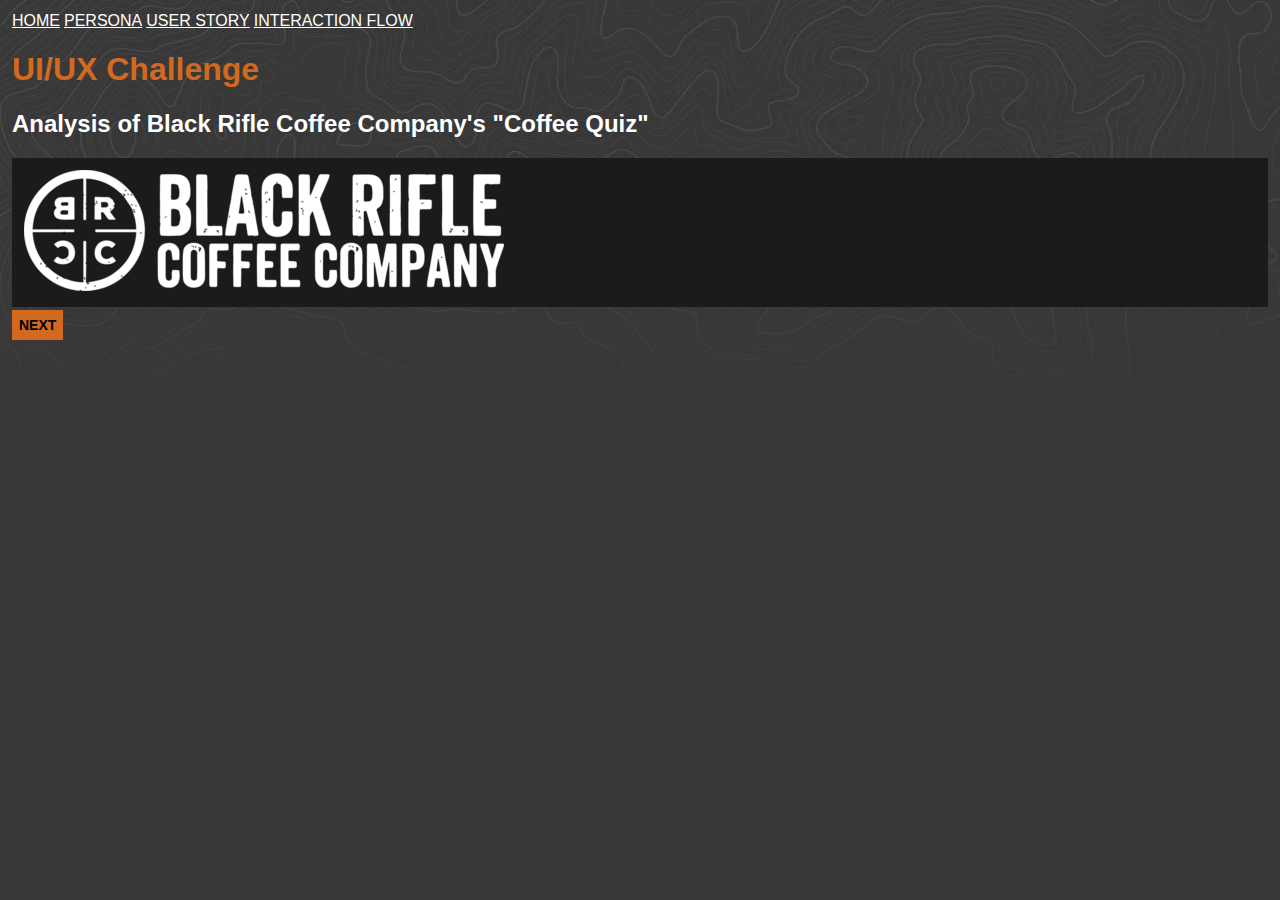
==== index.html @ 346d612f "initial commit" ====
<!DOCTYPE html>
<html lang="en">
<head>
    <meta charset="UTF-8">
    <title>UI/UX Challenge</title>
    <link rel="stylesheet" href="styles.css" type="text/css" />
</head>
<body class="bodyStyle">
    <div>
        <nav><a href="index.html">HOME</a> <a href="persona.html">PERSONA</a> <a href="user-story.html">USER STORY</a> <a href="interaction-flow.html">INTERACTION FLOW</a></nav>
    </div>
    <div class="topDiv">
        <h1 style="color: chocolate;">UI/UX Challenge</h1>
        <h2>Analysis of Black Rifle Coffee Company's "Coffee Quiz"</h2>
        <div style="background-color: #1b1b1b; padding:12px;"><a href="https://www.blackriflecoffee.com/" target="_blank"><img src="./images/brcc-logo_large.png" /></a></div>
        <a class="nav" href="persona.html">NEXT</a>
    </div>

</body>
</html>
---- styles.css ----
.bodyStyle {
    background: #383838 url("./images/brcc_bg.png") no-repeat right top;
    margin: 12px;
}

h1, h2, h3, h4, h5, h6, p, span, li, a {
    font-family: "Gill Sans", sans-serif;
    color: white;
}

a.nav {
    background-color: chocolate;
    display: inline-block;
    border: none;
    padding:7px;
    margin-top:3px;
    text-align: center;
    text-decoration: none;
    font-family: "Gill Sans", sans-serif;
    font-size: 14px;
    font-weight: bold;
    color: black;
}

a.nav:hover {
    color: black;
    text-decoration: none;
    background-color: #ffffff;
}
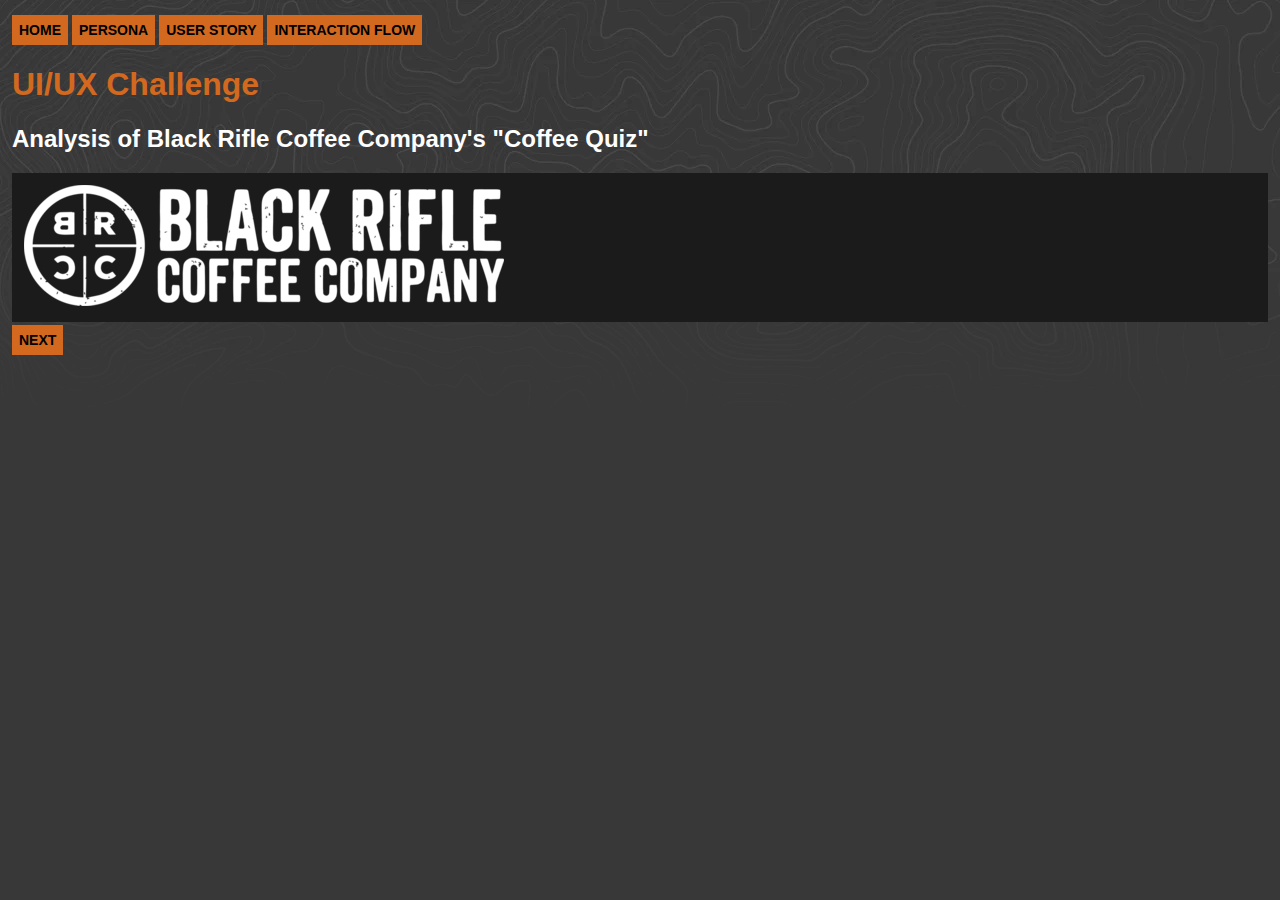
==== commit eb2caaac: "initial commit" ====
--- a/index.html
+++ b/index.html
@@ -7,7 +7,7 @@
 </head>
 <body class="bodyStyle">
     <div>
-        <nav><a href="index.html">HOME</a> <a href="persona.html">PERSONA</a> <a href="user-story.html">USER STORY</a> <a href="interaction-flow.html">INTERACTION FLOW</a></nav>
+        <nav><a class="nav" href="index.html">HOME</a> <a class="nav" href="persona.html">PERSONA</a> <a class="nav" href="user-story.html">USER STORY</a> <a class="nav" href="interaction-flow.html">INTERACTION FLOW</a></nav>
     </div>
     <div class="topDiv">
         <h1 style="color: chocolate;">UI/UX Challenge</h1>
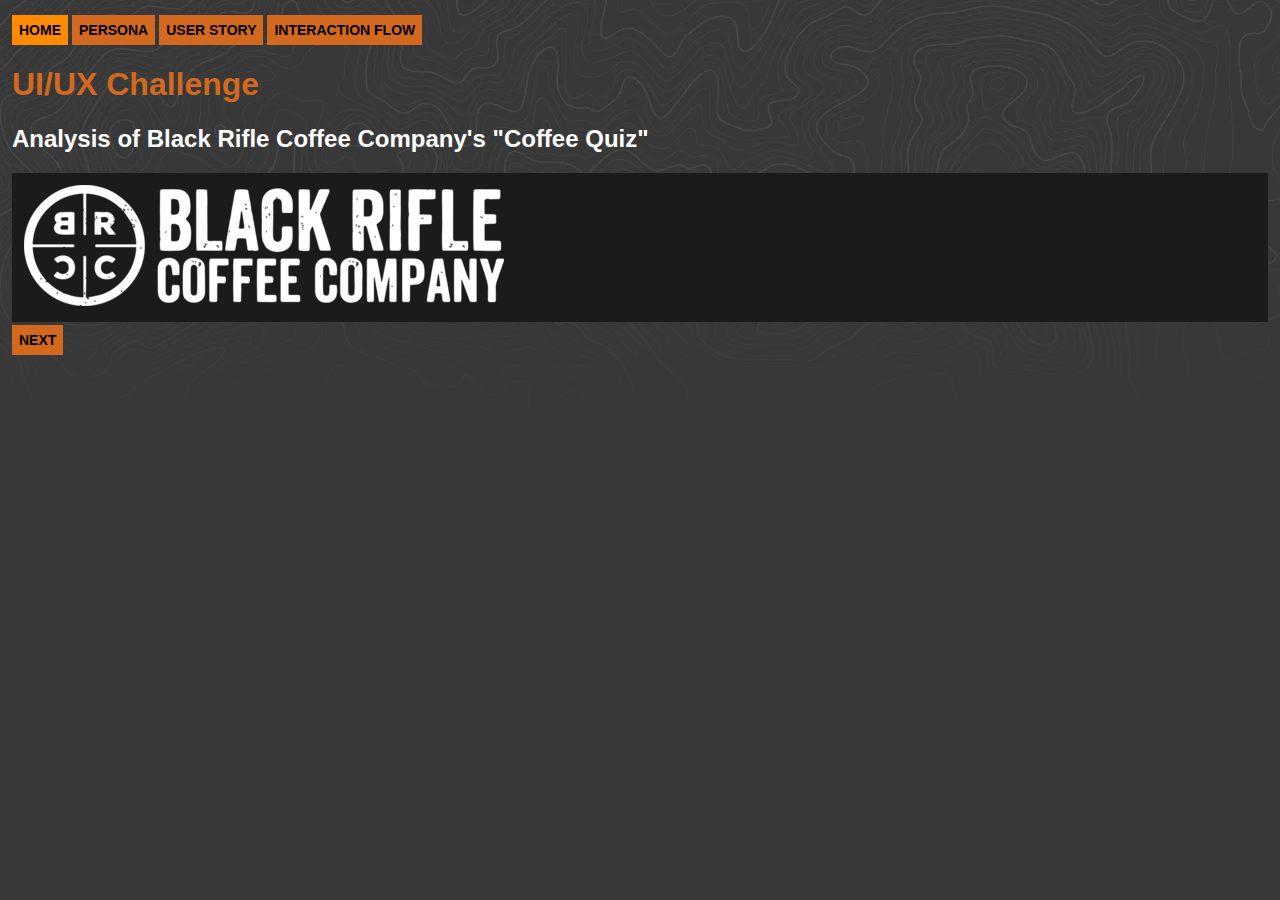
==== commit 4098c441: "initial commit" ====
--- a/index.html
+++ b/index.html
@@ -7,12 +7,12 @@
 </head>
 <body class="bodyStyle">
     <div>
-        <nav><a class="nav" href="index.html">HOME</a> <a class="nav" href="persona.html">PERSONA</a> <a class="nav" href="user-story.html">USER STORY</a> <a class="nav" href="interaction-flow.html">INTERACTION FLOW</a></nav>
+        <nav><a class="nav" style="background-color: #ff8c00;" href="index.html">HOME</a> <a class="nav" href="persona.html">PERSONA</a> <a class="nav" href="user-story.html">USER STORY</a> <a class="nav" href="interaction-flow.html">INTERACTION FLOW</a></nav>
     </div>
     <div class="topDiv">
         <h1 style="color: chocolate;">UI/UX Challenge</h1>
         <h2>Analysis of Black Rifle Coffee Company's "Coffee Quiz"</h2>
-        <div style="background-color: #1b1b1b; padding:12px;"><a href="https://www.blackriflecoffee.com/" target="_blank"><img src="./images/brcc-logo_large.png" /></a></div>
+        <div style="background-color: #1b1b1b; padding:12px;"><a href="https://www.blackriflecoffee.com/" target="_blank" alt="black rifle coffee company logo"><img src="./images/brcc-logo_large.png" /></a></div>
         <a class="nav" href="persona.html">NEXT</a>
     </div>
 
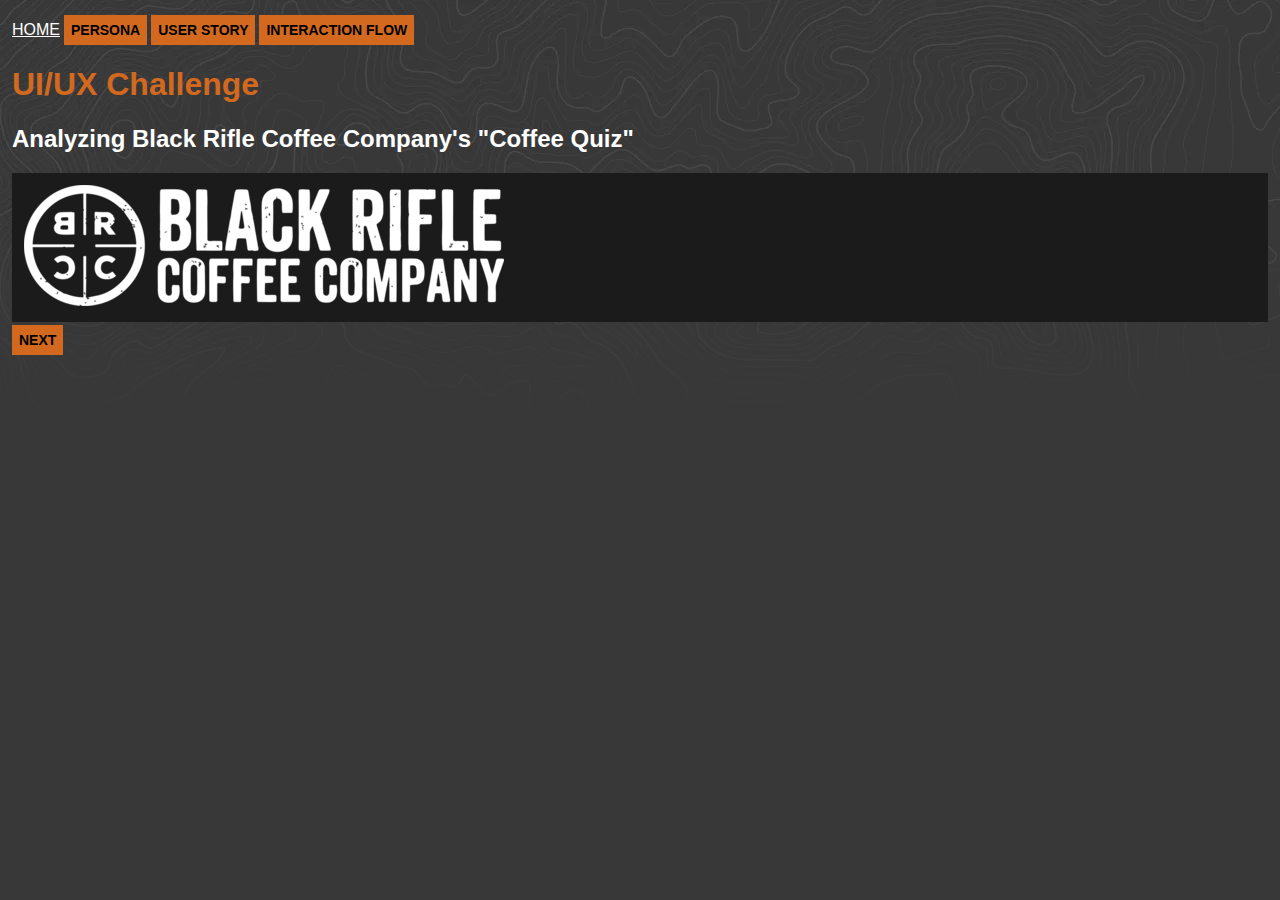
==== commit 80341150: "initial commit" ====
--- a/index.html
+++ b/index.html
@@ -7,11 +7,11 @@
 </head>
 <body class="bodyStyle">
     <div>
-        <nav><a class="nav" style="background-color: #ff8c00;" href="index.html">HOME</a> <a class="nav" href="persona.html">PERSONA</a> <a class="nav" href="user-story.html">USER STORY</a> <a class="nav" href="interaction-flow.html">INTERACTION FLOW</a></nav>
+        <nav><a class="navon" href="index.html">HOME</a> <a class="nav" href="persona.html">PERSONA</a> <a class="nav" href="user-story.html">USER STORY</a> <a class="nav" href="interaction-flow.html">INTERACTION FLOW</a></nav>
     </div>
     <div class="topDiv">
         <h1 style="color: chocolate;">UI/UX Challenge</h1>
-        <h2>Analysis of Black Rifle Coffee Company's "Coffee Quiz"</h2>
+        <h2>Analyzing Black Rifle Coffee Company's "Coffee Quiz"</h2>
         <div style="background-color: #1b1b1b; padding:12px;"><a href="https://www.blackriflecoffee.com/" target="_blank" alt="black rifle coffee company logo"><img src="./images/brcc-logo_large.png" /></a></div>
         <a class="nav" href="persona.html">NEXT</a>
     </div>
--- a/styles.css
+++ b/styles.css
@@ -8,8 +8,23 @@
     color: white;
 }
 
+p {line-height: 125%;}
+
 a.nav {
     background-color: chocolate;
+    display: inline-block;
+    border: none;
+    padding:7px;
+    margin-top:3px;
+    text-align: center;
+    text-decoration: none;
+    font-family: "Gill Sans", sans-serif;
+    font-size: 14px;
+    font-weight: bold;
+    color: black;
+
+a.navon {
+    background-color: #ff8c00;
     display: inline-block;
     border: none;
     padding:7px;
@@ -26,4 +41,5 @@
     color: black;
     text-decoration: none;
     background-color: #ffffff;
+
 }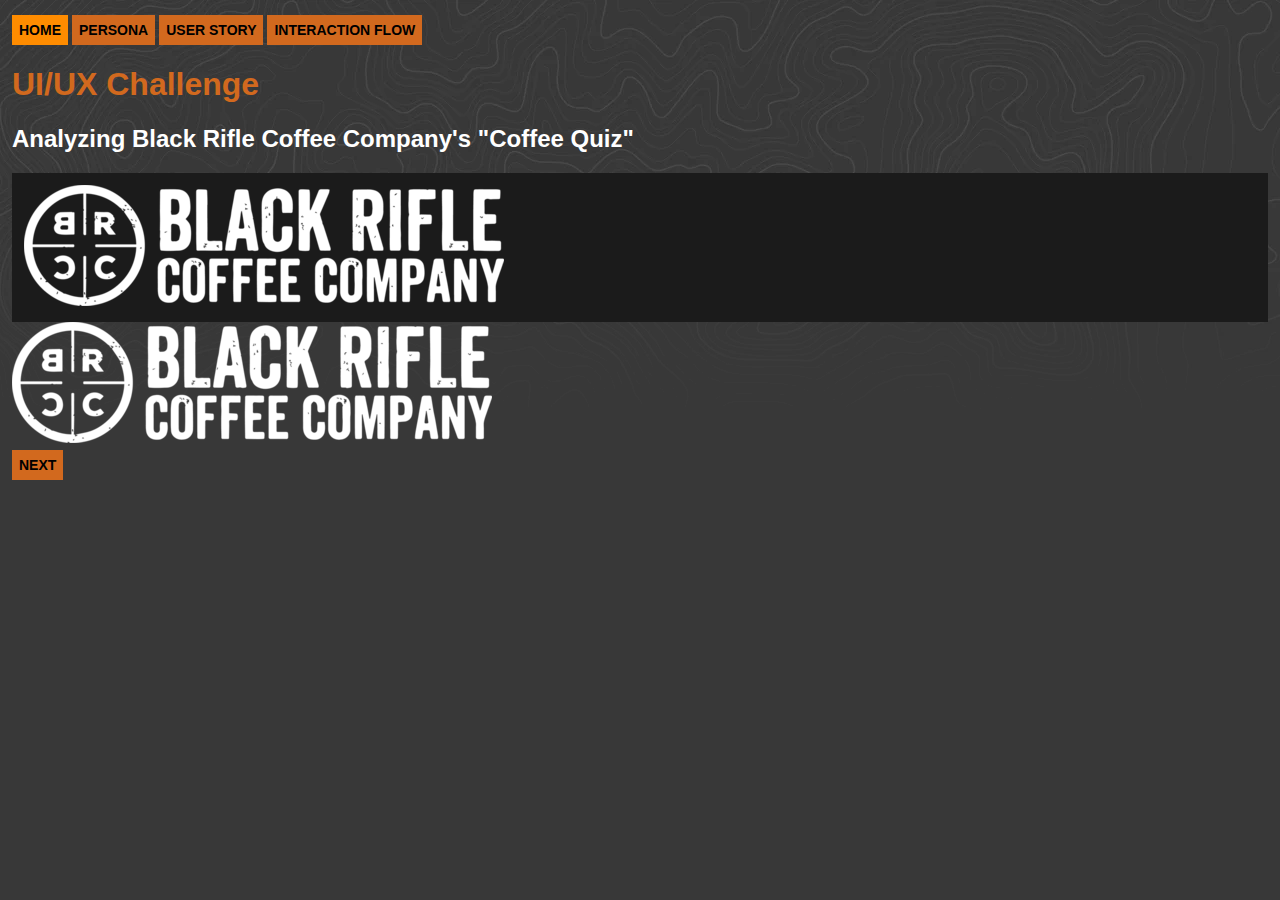
==== commit 67199cca: "initial commit" ====
--- a/index.html
+++ b/index.html
@@ -7,12 +7,15 @@
 </head>
 <body class="bodyStyle">
     <div>
-        <nav><a class="navon" href="index.html">HOME</a> <a class="nav" href="persona.html">PERSONA</a> <a class="nav" href="user-story.html">USER STORY</a> <a class="nav" href="interaction-flow.html">INTERACTION FLOW</a></nav>
+        <nav><a class="nav" style="background-color: #ff8c00;" href="index.html">HOME</a> <a class="nav" href="persona.html">PERSONA</a> <a class="nav" href="user-story.html">USER STORY</a> <a class="nav" href="interaction-flow.html">INTERACTION FLOW</a></nav>
     </div>
-    <div class="topDiv">
-        <h1 style="color: chocolate;">UI/UX Challenge</h1>
+    <div>
+        <h1 class="topHeader">UI/UX Challenge</h1>
         <h2>Analyzing Black Rifle Coffee Company's "Coffee Quiz"</h2>
+
         <div style="background-color: #1b1b1b; padding:12px;"><a href="https://www.blackriflecoffee.com/" target="_blank" alt="black rifle coffee company logo"><img src="./images/brcc-logo_large.png" /></a></div>
+
+        <div class="dark"><a href="https://www.blackriflecoffee.com/" target="_blank" alt="black rifle coffee company logo"><img src="./images/brcc-logo_large.png" /></a></div>
         <a class="nav" href="persona.html">NEXT</a>
     </div>
 
--- a/styles.css
+++ b/styles.css
@@ -7,6 +7,8 @@
     font-family: "Gill Sans", sans-serif;
     color: white;
 }
+
+.topHeader {color: chocolate;}
 
 p {line-height: 125%;}
 
@@ -23,23 +25,13 @@
     font-weight: bold;
     color: black;
 
-a.navon {
-    background-color: #ff8c00;
-    display: inline-block;
-    border: none;
-    padding:7px;
-    margin-top:3px;
-    text-align: center;
+
+a.nav:hover {
     text-decoration: none;
-    font-family: "Gill Sans", sans-serif;
-    font-size: 14px;
-    font-weight: bold;
-    color: black;
+    background-color: #ffffff;
 }
 
-a.nav:hover {
-    color: black;
-    text-decoration: none;
-    background-color: #ffffff;
-
-}+.dark {
+    background-color: #1b1b1b;
+    padding: 12px;
+}
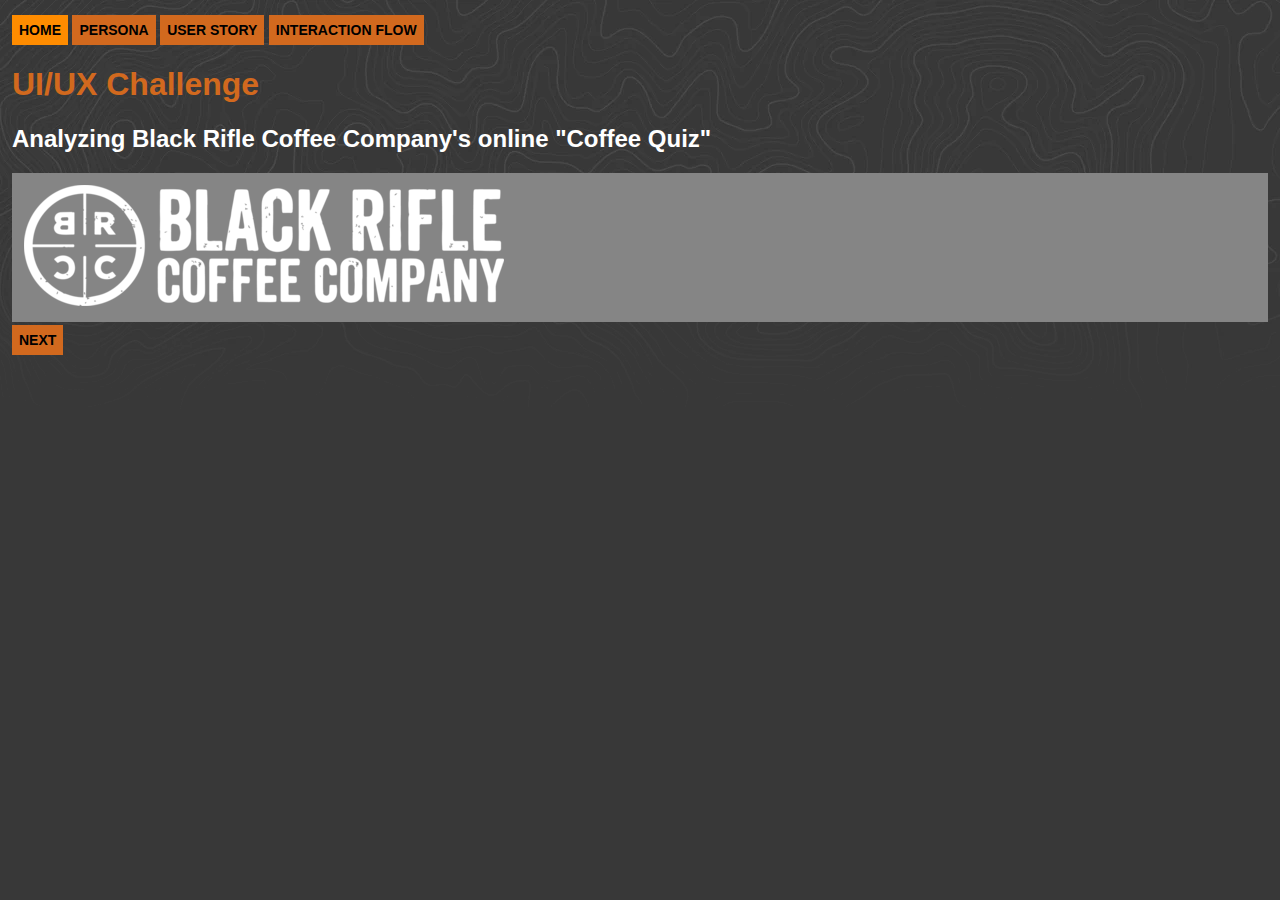
==== commit af18c232: "initial commit" ====
--- a/index.html
+++ b/index.html
@@ -6,16 +6,16 @@
     <link rel="stylesheet" href="styles.css" type="text/css" />
 </head>
 <body class="bodyStyle">
+
     <div>
         <nav><a class="nav" style="background-color: #ff8c00;" href="index.html">HOME</a> <a class="nav" href="persona.html">PERSONA</a> <a class="nav" href="user-story.html">USER STORY</a> <a class="nav" href="interaction-flow.html">INTERACTION FLOW</a></nav>
     </div>
     <div>
         <h1 class="topHeader">UI/UX Challenge</h1>
-        <h2>Analyzing Black Rifle Coffee Company's "Coffee Quiz"</h2>
+        <h2>Analyzing Black Rifle Coffee Company's online "Coffee Quiz"</h2>
 
-        <div style="background-color: #1b1b1b; padding:12px;"><a href="https://www.blackriflecoffee.com/" target="_blank" alt="black rifle coffee company logo"><img src="./images/brcc-logo_large.png" /></a></div>
+        <div class="dark" "><a href="https://www.blackriflecoffee.com/" target="_blank" alt="black rifle coffee company logo"><img src="./images/brcc-logo_large.png" /></a></div>
 
-        <div class="dark"><a href="https://www.blackriflecoffee.com/" target="_blank" alt="black rifle coffee company logo"><img src="./images/brcc-logo_large.png" /></a></div>
         <a class="nav" href="persona.html">NEXT</a>
     </div>
 
--- a/styles.css
+++ b/styles.css
@@ -1,30 +1,84 @@
 .bodyStyle {
-    background: #383838 url("./images/brcc_bg.png") no-repeat right top;
+    background: #383838 url("./images/brcc_bg.png") repeat-x right top;
     margin: 12px;
 }
 
-h1, h2, h3, h4, h5, h6, p, span, li, a {
+div, h1, h2, h3, h4, h5, h6, p, span, li, a {
     font-family: "Gill Sans", sans-serif;
     color: white;
 }
 
+.h3 {
+    font-family: "Gill Sans", sans-serif;
+    color: white;
+    font-weight: bold;
+    size:14px;
+}
+
+.flexbox-container {
+    display: flex;
+    flex-flow: row nowrap;
+    justify-content: flex-start;
+    align-items: flex-start;
+    background-color: #858585;
+    min-height: 160px;
+    margin-bottom:2px;
+}
+
+.flexbox-container-a {
+    display: flex;
+    flex-flow: row nowrap;
+    justify-content: flex-start;
+    align-items: flex-start;
+    background-color: #858585;
+    min-height: 75px;
+    margin-bottom:2px;
+}
+
+.flexbox-item-1 {
+    flex: none;
+    flex-shrink: 0;
+    width: 310px;
+    color: white;
+    padding: 9px;
+    margin: 9px;
+}
+
+.flexbox-item-1a {
+    flex: none;
+    flex-shrink: 0;
+    width: 310px;
+    color: white;
+    padding: 9px;
+    margin: 9px;
+    background: #858585 url("./images/keithMcLeod.png") no-repeat right top;
+}
+
+.flexbox-item-2 {
+    flex-grow: 2;
+    flex-basis: 100;
+    color: white;
+    padding: 9px;
+    margin: 9px;
+}
+
 .topHeader {color: chocolate;}
 
-p {line-height: 125%;}
+p, span {line-height: 150%;}
 
 a.nav {
     background-color: chocolate;
     display: inline-block;
     border: none;
-    padding:7px;
-    margin-top:3px;
+    padding: 7px;
+    margin-top: 3px;
     text-align: center;
     text-decoration: none;
     font-family: "Gill Sans", sans-serif;
     font-size: 14px;
     font-weight: bold;
     color: black;
-
+}
 
 a.nav:hover {
     text-decoration: none;
@@ -32,6 +86,6 @@
 }
 
 .dark {
-    background-color: #1b1b1b;
+    background-color: #858585;
     padding: 12px;
 }
